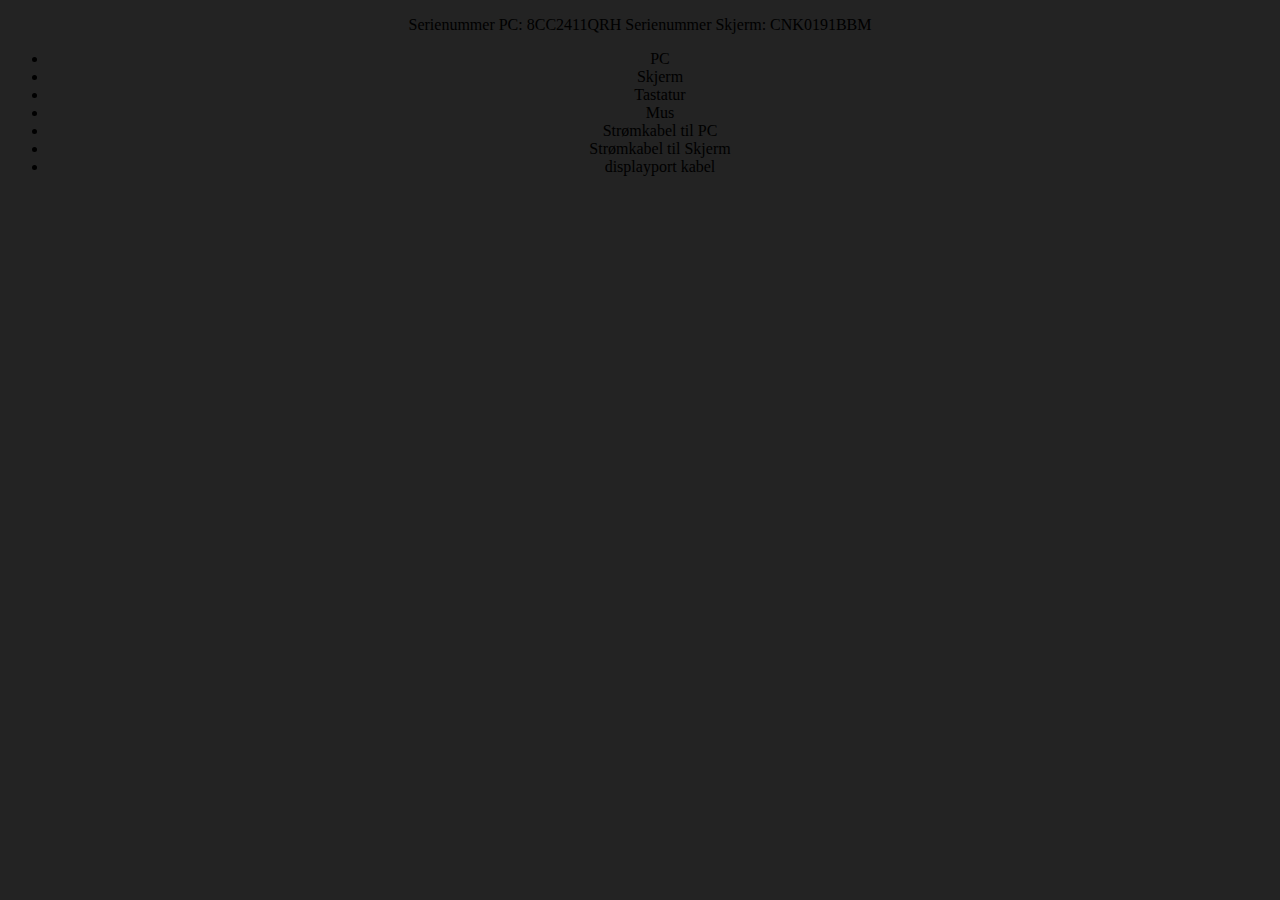
==== Lab.html @ f2eb1d91 "initial commit" ====
<!DOCTYPE html>
<html lang="en">
  <head>
    <meta charset="UTF-8" />
    <meta name="viewport" content="width=device-width, initial-scale=1.0" />
    <title>LAB</title>
    <link rel="stylesheet" href="Mappeoppgaver.css">
  </head>
  <body>
    <div>
        <p> 
            Serienummer PC: 8CC2411QRH
            Serienummer Skjerm: CNK0191BBM
        </p>
        <ul>
            <li>PC</li>
            <li>Skjerm</li>
            <li>Tastatur</li>
            <li>Mus</li>
            <li>Strømkabel til PC</li>
            <li>Strømkabel til Skjerm</li>
            <li>displayport kabel</li>


        </ul>

    </div>

  </body>
</html>
---- Mappeoppgaver.css ----
* {
    text-align: center;
}

.BildeoppgaveId{
    text-align: center;
    background-color: rgb(45, 45, 45);
    color: aliceblue;
    font-size: 200%;
    font-family: monospace;
    margin: 2%;
    border-radius: 2em;

}
.linuxJourney{
    text-align: center;
    background-color: rgb(45, 45, 45);
    color: aliceblue;
    font-size: 250%;
    font-family: monospace;
    padding: 2%;
    margin: 2%;
    border-radius: 2em;

}
.intro{
    font-family: monospace;
    color: aliceblue;
    font-size: 250%;
}

body{
    background-color:rgb( 35, 35, 35) ;
}

h1{
    font-size: 500%;
    color: aliceblue;
    font-family: monospace;
}

.bilde{
    transition: 0.5s;
    margin: 50px;
}

.bilde:hover {
    margin: 25px;
    width: 350px;
    height: 350px;
    transition: 0.5s;

}

.infoombilde{
    position: absolute;
}
#bilde1{
    left:8%;
    background-color: #000;
    color:white;
    white-space: nowrap;
    padding: 10px 15px;
    border-radius: 7px;
}
#bilde1:hover .infoombilde{
    top: -130%;
}
.KommandobasertLinux{
    text-align: center;
    background-color: rgb(45, 45, 45);
    color: aliceblue;
    font-size: 250%;
    font-family: monospace;
    padding: 2%;
    margin: 2%;
    border-radius: 2em;
}
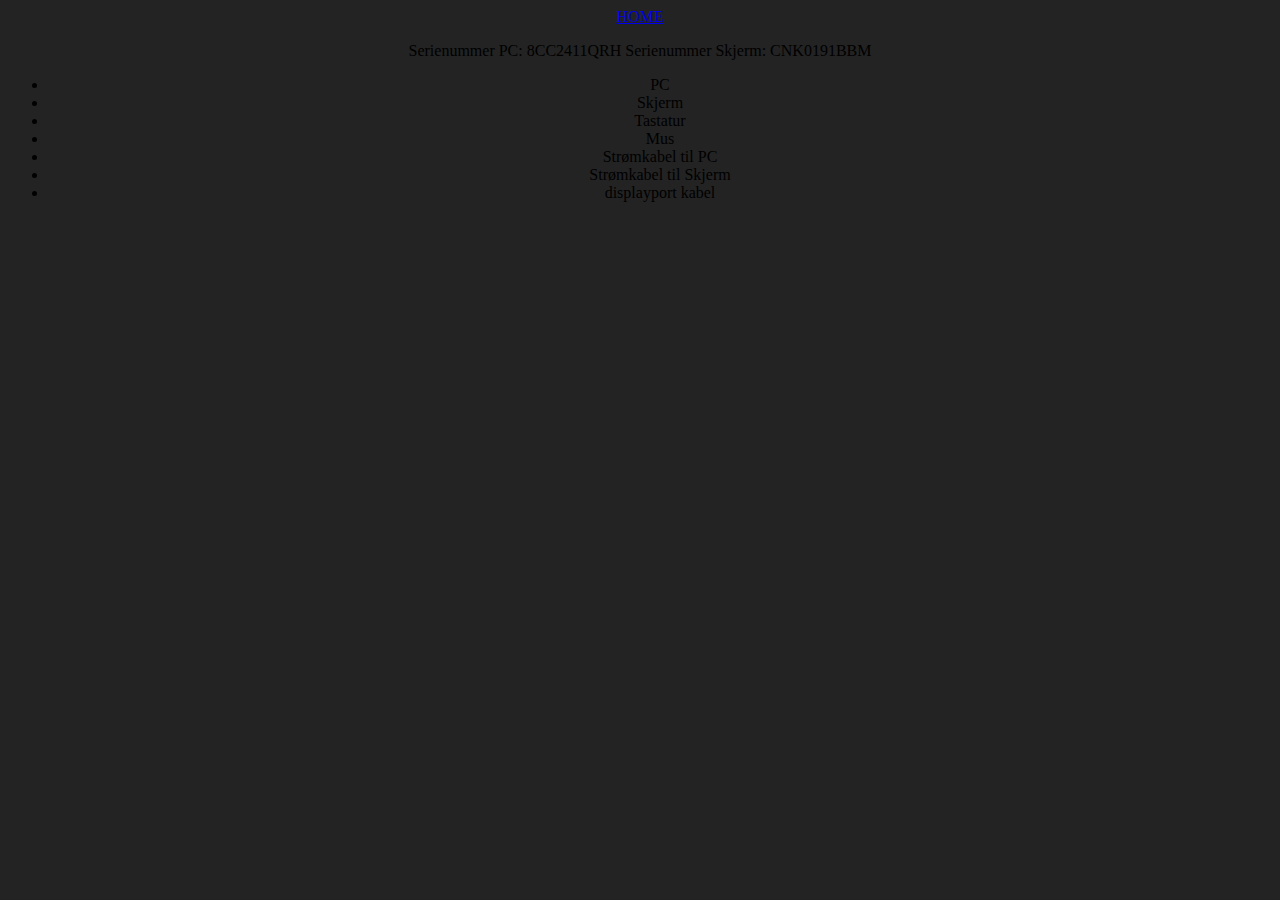
==== commit 13a97621: "organiser filene" ====
--- a/Lab.html
+++ b/Lab.html
@@ -4,9 +4,12 @@
     <meta charset="UTF-8" />
     <meta name="viewport" content="width=device-width, initial-scale=1.0" />
     <title>LAB</title>
-    <link rel="stylesheet" href="Mappeoppgaver.css">
+    <link rel="stylesheet" href="style.css">
   </head>
   <body>
+    <div>
+    <a href="index.html">HOME</a>
+    </div>
     <div>
         <p> 
             Serienummer PC: 8CC2411QRH
@@ -22,9 +25,9 @@
             <li>displayport kabel</li>
 
 
+            
+            
         </ul>
-
     </div>
-
   </body>
 </html>
--- a/style.css
+++ b/style.css
@@ -0,0 +1,70 @@
+* {
+    text-align: center;
+}
+
+.BildeoppgaveId{
+    text-align: center;
+    background-color: rgb(45, 45, 45);
+    color: aliceblue;
+    font-size: 200%;
+    font-family: monospace;
+    margin: 2%;
+    border-radius: 2em;
+
+    
+    
+}
+.linuxJourney{
+    text-align: center;
+    background-color: rgb(45, 45, 45);
+    color: aliceblue;
+    font-size: 250%;
+    font-family: monospace;
+    padding: 2%;
+    margin: 2%;
+    border-radius: 2em;
+
+}
+.intro{
+    font-family: monospace;
+    color: aliceblue;
+    font-size: 250%;
+}
+
+body{
+    background-color:rgb( 35, 35, 35) ;
+}
+
+h1{
+    font-size: 500%;
+    color: aliceblue;
+    font-family: monospace;
+}
+
+.bilde{
+    transition: 0.5s;
+    margin: 50px;
+}
+
+.bilde:hover {
+    margin: 25px;
+    width: 350px;
+    height: 350px;
+    transition: 0.5s;
+
+}
+
+.infoombilde{
+    position: absolute;
+}
+#bilde1{
+    left:8%;
+    background-color: #000;
+    color:white;
+    white-space: nowrap;
+    padding: 10px 15px;
+    border-radius: 7px;
+}
+#bilde1:hover .infoombilde{
+    top: -130%;
+}
